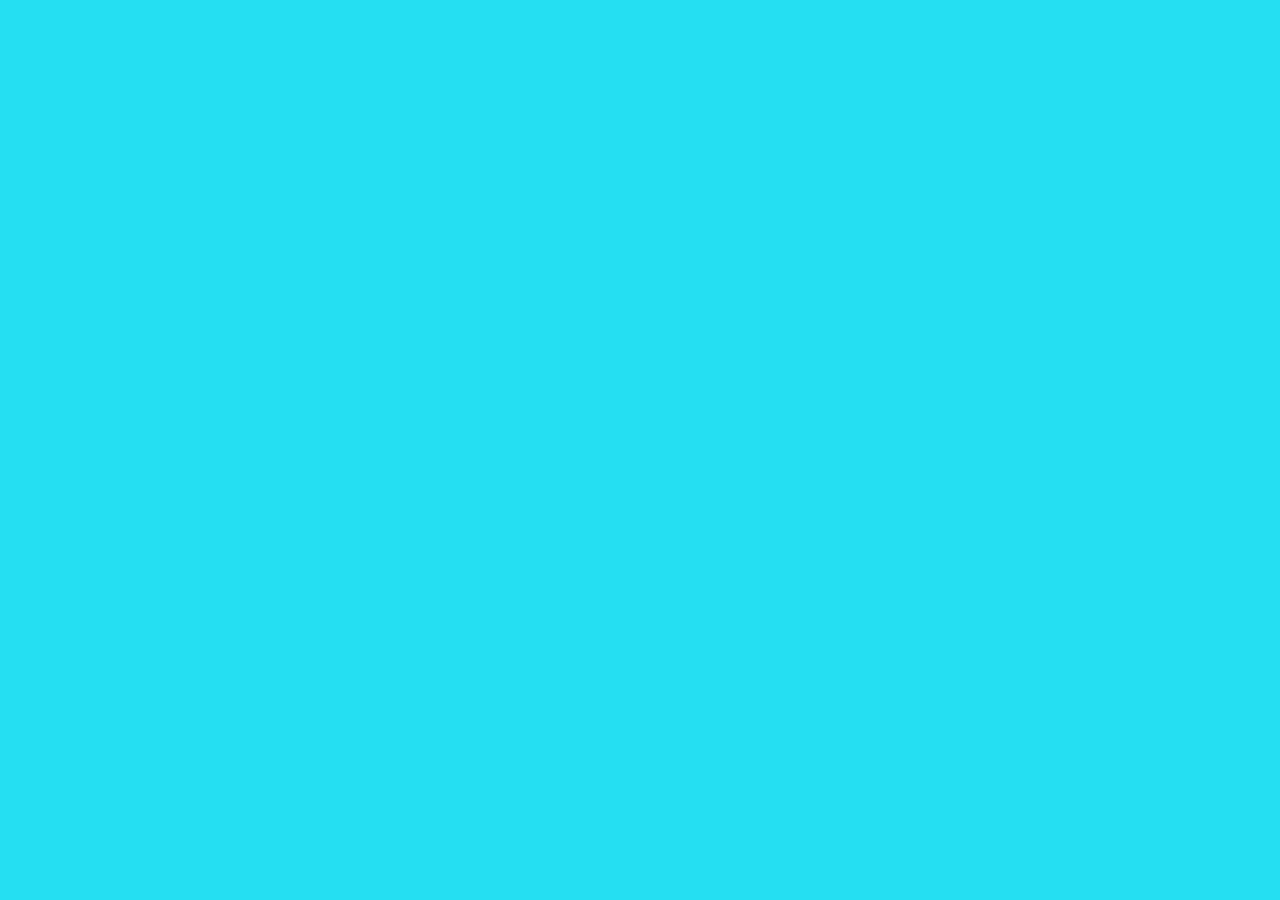
==== index.html @ d81f2c07 "Initial Commit" ====
<!DOCTYPE html>
<html lang="en" ng-app="app">
<head>
    <meta charset="UTF-8">
    <title>Email</title>
    <link rel="stylesheet" href="style.css">
</head>
<body>
    

    <!-- Views Go Here -->
    <ng-view></ng-view>


    <!--Libs-->
    <script type='text/javascript' src='libs/angular.min.js'></script>
    <script type='text/javascript' src='libs/angular-route.min.js'></script>

    <!--Scripts-->
    <script type='text/javascript' src='js/routes.js'></script>
    <script type='text/javascript' src='js/controllers.js'></script>
    <script type='text/javascript' src='js/services.js'></script>
    <script type='text/javascript' src='js/script.js'></script>
</body>
</html>
---- style.css ----
@import "https://fonts.googleapis.com/css?family=Jaldi:400,700";
* {
  margin: 0;
  padding: 0; }

body {
  background-color: #25dff2;
  font-family: 'Jaldi', sans-serif;
  color: #eee;
  padding: 3% 5%; }

h3 {
  font-weight: 700; }
  h3::first-letter {
    font-size: 1.1em; }

.email {
  margin-bottom: 2%;
  background-color: #333;
  padding: 2%;
  border-radius: 5px; }

.email_index {
  color: #FFA726;
  font-size: 1.1em; }

/*# sourceMappingURL=style.css.map */
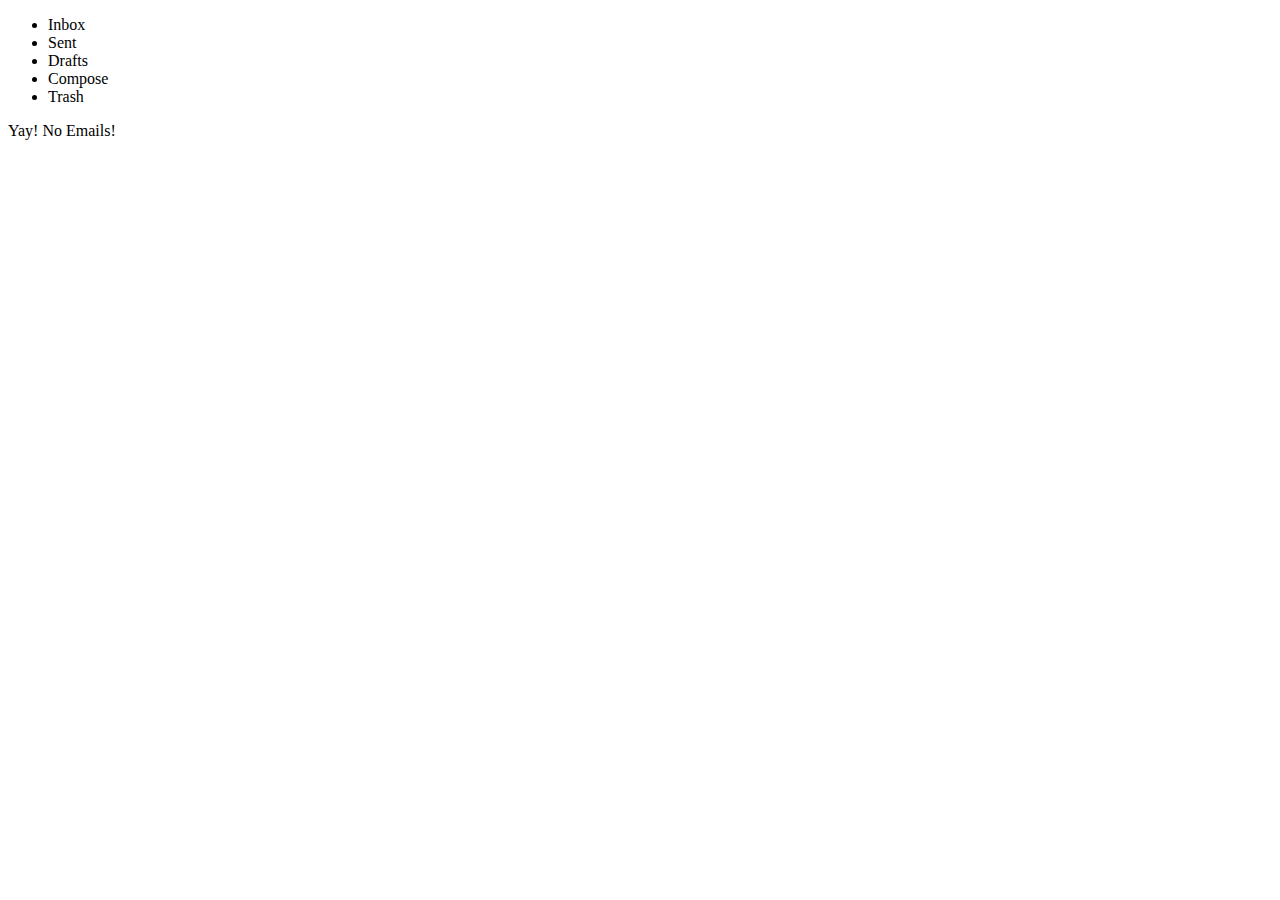
==== commit 9c31f0a7: "Redesign into semi-official view" ====
--- a/index.html
+++ b/index.html
@@ -3,14 +3,34 @@
 <head>
     <meta charset="UTF-8">
     <title>Email</title>
-    <link rel="stylesheet" href="style.css">
+    <link rel="stylesheet" href="styles/style.css">
 </head>
 <body>
     
+    <!--Header-->
+    <!--<header></header>-->
 
-    <!-- Views Go Here -->
-    <ng-view></ng-view>
+    <div class="row">
+        <!--Sidebar-->
+        <div class="sideBar">
+            <div class="sideBarContainer">
+                <ul>
+                    <li>Inbox</li>
+                    <li>Sent</li>
+                    <li>Drafts</li>
+                    <li>Compose</li>
+                    <li>Trash</li>
+                </ul>
+            </div>
+        </div>
 
+        <!-- Views Go Here -->
+        <ng-view class='main_view'></ng-view>
+    </div>
+    
+
+    <!-- Add Email Button -->
+    <div class="addEmailButton"></div>
 
     <!--Libs-->
     <script type='text/javascript' src='libs/angular.min.js'></script>
